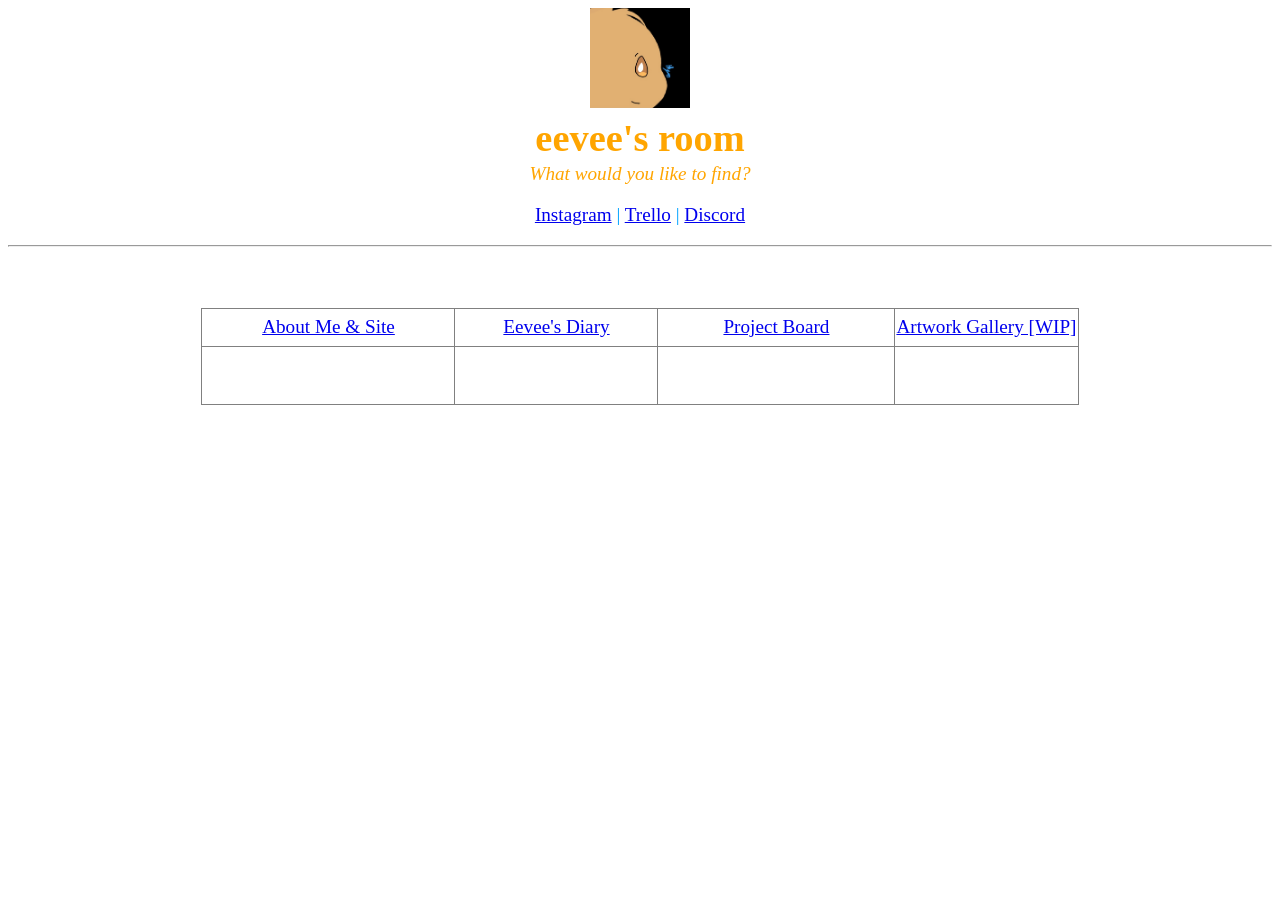
==== index.html @ 613fc3d8 "Change image file path" ====
<!DOCTYPE html>
<html lang="en">

<head>
    <meta charset="UTF-8">
    <meta http-equiv="X-UA-Compatible" content="IE=edge">
    <meta name="viewport" content="width=device-width, initial-scale=1.0">
    <meta name="description" content="Otherwise known as rhyzofan.">
    <link rel="stylesheet" href="./worklifebalance.css">
    <title>eevee's room</title>
</head>

<body>
    <header>
        <img src="eevee icon.jpg" title="drawing of eevee icon" width="100px" height="100px">
        <h1 style="margin-top: 3px; margin-bottom: 3px;">eevee's room</h1>
        <em>What would you like to find?</em>

        <nav>
            <p style="color:rgb(0, 162, 255);">
                <a href="https://instagram.com/evuyrhyz_">Instagram</a> |
                <a href="https://trello.com/b/radC39AW/rhyzos-ultimate-board">Trello</a> |
                <a href="silly.html">Discord</a>
            </p>
        </nav>
    </header>

    <hr>

    <main>
        <section>
            <p>Welcome to Eevee's homepage!</p>

            <table style="min-width: 700px; max-width: 2000px; margin: auto; border-color: #525252;">
                <tr style="height: 2em;">
                    <td><a href="aboutme.html"> About Me & Site </a></td>
                    <td style="min-width:200px;"><a href="diary.html"> Eevee's Diary </a></td>
                    <td><a href="https://trello.com/b/radC39AW/rhyzos-ultimate-board">Project Board</a></td>
                    <td><a href="artwork.html">Artwork Gallery [WIP]</a></td>
                </tr>
                <tr style="height: 3em;">
                    <td>find more about her</td>
                    <td>her journey lies here</td>
                    <td>see the project board on Trello</td>
                    <td>see her artworks</td>
                    <!--turotial links: diary.html-->
                </tr>
            </table>
        </section>
    </main>

    <footer>
        <p><small>&copy;rhyzo</small></p>
    </footer>

</body>


</html>
---- worklifebalance.css ----
header {
    justify-content: center;
    align-items: center;
    color: #FFA500;
    font-weight: lighter;
    margin-bottom: 10px;
}

body {
    justify-content: center;
    text-align: center;
    background: url(images/starry-sky.jpg);
    color: #FFFFFF;
    font-size: larger;
}

table {
    margin: auto;
    border-collapse: collapse;
}

td:nth-child(1) {
    width: 250px;
}

td:nth-child(2) {
    width: 150px;
}

td {
    border: 1px solid grey;
}

tbody td {
    text-align: center;
}


.silly-page {
    background: #000000;
    color: #FFFFFF;
    justify-content: center;
    text-align: center;
    line-height: 2;
}

.silly {
    background-color: palevioletred;
    font-size: 48px;
}

.diary {
    margin: 64px auto 0 auto;
    padding: 32px;
    max-width: 1200px;
    border-radius: 16px;
    background: #ffffff1f;
}
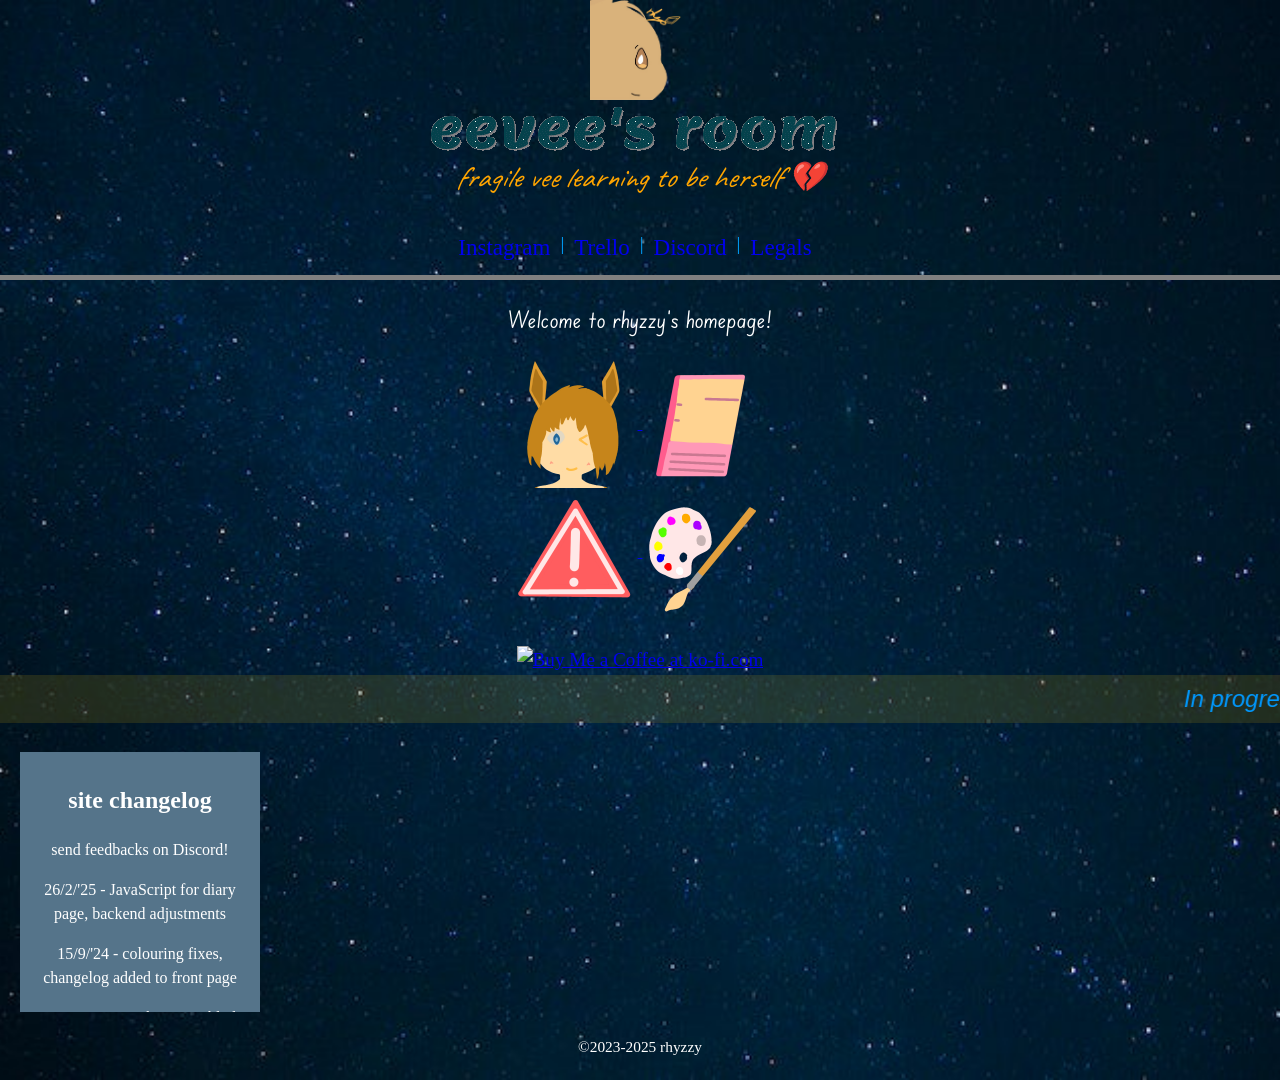
==== commit 39683024: "up to sync webpage last edited on 2025-2-26" ====
--- a/index.html
+++ b/index.html
@@ -7,53 +7,86 @@
     <meta name="viewport" content="width=device-width, initial-scale=1.0">
     <meta name="description" content="Otherwise known as rhyzofan.">
     <link rel="stylesheet" href="./worklifebalance.css">
+    <link rel="stylesheet" href="./sanitize.css">
+    <link rel="apple-touch-icon" sizes="180x180" href="/apple-touch-icon.png">
+    <link rel="icon" type="image/png" sizes="32x32" href="/favicon-32x32.png">
+    <link rel="icon" type="image/png" sizes="16x16" href="/favicon-16x16.png">
+    <link rel="manifest" href="/site.webmanifest">
     <title>eevee's room</title>
+    <style>
+        @import url('https://fonts.googleapis.com/css2?family=Caveat:wght@500&family=Edu+SA+Beginner&display=swap');
+    </style>
 </head>
 
 <body>
     <header>
-        <img src="eevee icon.jpg" title="drawing of eevee icon" width="100px" height="100px">
-        <h1 style="margin-top: 3px; margin-bottom: 3px;">eevee's room</h1>
-        <em>What would you like to find?</em>
+        <img src="images/eevee icon.png" title="drawing of eevee icon" width="100px" height="100px"><br>
+        <img src="images/title-textanim-40px.gif" title="eevee's room"><br>
+        <em style="font-family:'Caveat', cursive; font-size:30px;">fragile vee learning to be herself 💔</em>
 
         <nav>
-            <p style="color:rgb(0, 162, 255);">
-                <a href="https://instagram.com/evuyrhyz_">Instagram</a> |
+            <p>
+                <a href="https://instagram.com/rhyzzyx">Instagram</a> |
                 <a href="https://trello.com/b/radC39AW/rhyzos-ultimate-board">Trello</a> |
-                <a href="silly.html">Discord</a>
+                <a href="https://discord.gg/ybe5EncWBY" target="_blank">Discord</a> |
+                <a href="legals.html">Legals</a>
             </p>
         </nav>
     </header>
 
-    <hr>
 
     <main>
         <section>
-            <p>Welcome to Eevee's homepage!</p>
+            <p style="font-family: 'Edu SA Beginner', cursive; font-size:larger;">Welcome to rhyzzy's homepage!</p>
 
-            <table style="min-width: 700px; max-width: 2000px; margin: auto; border-color: #525252;">
-                <tr style="height: 2em;">
-                    <td><a href="aboutme.html"> About Me & Site </a></td>
-                    <td style="min-width:200px;"><a href="diary.html"> Eevee's Diary </a></td>
-                    <td><a href="https://trello.com/b/radC39AW/rhyzos-ultimate-board">Project Board</a></td>
-                    <td><a href="artwork.html">Artwork Gallery [WIP]</a></td>
-                </tr>
-                <tr style="height: 3em;">
-                    <td>find more about her</td>
-                    <td>her journey lies here</td>
-                    <td>see the project board on Trello</td>
-                    <td>see her artworks</td>
-                    <!--turotial links: diary.html-->
-                </tr>
-            </table>
+            <div>
+                <a href="aboutme.html">
+                    <img src="images/vee winkL.PNG" alt="about me" title="find out about her" width="128px"
+                        height="128px" class="homelink">
+                </a>
+                <a href="diary.html">
+                    <img src="images/diary.png" alt="eevee's diary" title="see her journal" width="128px"
+                        class="homelink"> <!-- tutorial link -->
+                </a><br>
+                <a href="legals.html">
+                    <img src="images/legals.png" alt="legals" title="read notes and warnings" width="128px"
+                        class="homelink">
+                </a>
+                <a href="artwork.html">
+                    <img src="images/artwork.png" alt="artwork" title="check her artworks" width="128px"
+                        class="homelink">
+                </a>
+            </div>
+            <br>
+            <a href='https://ko-fi.com/S6S4VLO34' target='_blank'><img height='36' style='border:0px;height:36px;'
+                    src='https://storage.ko-fi.com/cdn/kofi1.png?v=3' border='0'
+                    alt='Buy Me a Coffee at ko-fi.com' /></a>
+            <br>
+            <marquee class="GeneratedMarquee" direction="left" scrollamount="6" behavior="scroll">
+                In progress: interactive top page, object OC creation | Social media posts are slowed down due to mental
+                unstability >~< </marquee>
+                    <br>
+                    <div class="log-box"> <!--#115+219 (pair: style="position:relative")- 223 for interactive ver.-->
+                        <h2>site changelog</h2>
+                        <p>send feedbacks on Discord!</p>
+                        <p>26/2/'25 - JavaScript for diary page, backend adjustments</p>
+                        <p>15/9/'24 - colouring fixes, changelog added to front page</p>
+                        <p>03/9/'24 - Artwork page publicly open, sanitize.css installed for cross-device stability</p>
+                        <p>13/4/'24 - Legals page added, QoL adjustments</p>
+                        <p>02/2/'24 - smaller diary text, formatting changes</p>
+                        <p>08/8/'23 - new title, add marquee & Google Fonts</p>
+                        <p>29/7/'23 - favicon, link changes</p>
+                    </div>
+
+
         </section>
     </main>
 
     <footer>
-        <p><small>&copy;rhyzo</small></p>
+        <p><small>&copy;2023-2025 rhyzzy</small></p>
     </footer>
 
 </body>
 
 
-</html>
+</html>
--- a/worklifebalance.css
+++ b/worklifebalance.css
@@ -1,3 +1,5 @@
+@import url(sanitize.css);
+
 header {
     justify-content: center;
     align-items: center;
@@ -9,50 +11,169 @@
 body {
     justify-content: center;
     text-align: center;
-    background: url(images/starry-sky.jpg);
+    background: url(images/starry-sky.jpg) center top no-repeat;
+    background-size: cover;
+    background-color: #1a1a3a;
     color: #FFFFFF;
     font-size: larger;
 }
 
-table {
-    margin: auto;
-    border-collapse: collapse;
+nav {
+    background: fixed;
+    border-bottom: 5px solid grey;
 }
 
-td:nth-child(1) {
-    width: 250px;
+nav p {
+    display: flex;
+    list-style: none;
+    justify-content: center;
+    margin: 10px;
+    padding: 20px 10px 0 0;
+    color: rgb(0, 162, 255);
 }
 
-td:nth-child(2) {
-    width: 150px;
+nav p a {
+    display: block;
+    padding: 0 10px;
+    text-decoration: none;
+    font-size: larger;
+    color: fixed;
 }
 
-td {
-    border: 1px solid grey;
+.head-nav-wrapper {
+    position: fixed;
+    z-index: 1;
+    left: 0;
+    top: 0;
+    width: 100%;
+    background: #161736;
 }
 
-tbody td {
-    text-align: center;
+.main-wrapper {
+    position: relative;
+    z-index: 0;
+    left: 0;
+    top: 8px;
+    width: 100%;
 }
 
-
-.silly-page {
-    background: #000000;
-    color: #FFFFFF;
-    justify-content: center;
-    text-align: center;
-    line-height: 2;
+hr {
+    border: none;
+    height: 2px;
+    background: linear-gradient(90deg, #25b40a1a 0%, #25b4d2 50%, #25b40a1a 100%);
 }
 
-.silly {
-    background-color: palevioletred;
-    font-size: 48px;
+/* #286 291*/
+
+.GeneratedMarquee {
+    font-family: 'Trebuchet MS', sans-serif;
+    font-size: 1.25em;
+    font-style: italic;
+    line-height: 1em;
+    color: #0099FF;
+    background-color: #ffc40021;
+    padding: 0.5em;
 }
+
+.homelink {
+    transition: opacity 0.2s linear;
+}
+
+/* #293 */
+
+.homelink:hover {
+    opacity: 0.5;
+}
+
+.log-box {
+    overflow: scroll;
+    position: sticky;
+    top: 20px;
+    padding: 10px;
+    max-width: 240px;
+    max-height: 260px;
+    background: #55748a;
+    text-align: center;
+    font-size: 16px;
+    margin: 20px;
+    z-index: 100;
+}
+
+/*
+    .am-submenu {
+        width: auto;
+    }
+
+    .am-submenu ul {
+        list-style: none;
+        margin: 0;
+        padding: 0;
+
+        border: 1px solid #989898;
+        border-radius: 10px;
+        background: #e7e7e7;
+    }
+
+    .am-submenu li {
+        border-bottom: 1px solid #989898;
+    }
+
+    .am-submenu li:lastchild {
+        border-bottom: none;
+    }
+
+    .am-submenu li:hover {
+        background: #75c8ff;
+    }
+
+    .am-submenu a {
+        display: block;
+        padding: 10px 30px;
+        text-decoration: none;
+        color: #406485;
+    }
+*/
+
 
 .diary {
     margin: 64px auto 0 auto;
     padding: 32px;
-    max-width: 1200px;
+    max-width: 1024px;
     border-radius: 16px;
     background: #ffffff1f;
+}
+
+.diary h2 {
+    font-size: 1.8rem;
+    border-top: 5px solid rgba(0, 255, 255, 0.555);
+    margin-bottom: 10px;
+}
+
+article {
+    font-size: 20px;
+}
+
+.diary-excerpt p {
+    line-height: 1.6;
+    margin-bottom: 15px;
+}
+
+.diary-excerpt a {
+    color: #0066cc;
+    text-decoration: none;
+}
+
+.diary-excerpt a:hover {
+    text-decoration: underline;
+}
+
+.diary-full {
+    max-height: 0;
+    overflow: hidden;
+    transition: max-height 0.5s ease-out;
+}
+
+.diary-full.open {
+    max-height: 1500px;
+    /* Adjust this value according to your content size */
 }
--- a/sanitize.css
+++ b/sanitize.css
@@ -0,0 +1,566 @@
+/* Document
+ * ========================================================================== */
+
+/**
+ * Add border box sizing in all browsers (opinionated).
+ */
+
+*,
+::before,
+::after {
+  box-sizing: border-box;
+}
+
+/**
+ * 1. Add text decoration inheritance in all browsers (opinionated).
+ * 2. Add vertical alignment inheritance in all browsers (opinionated).
+ */
+
+::before,
+::after {
+  text-decoration: inherit; /* 1 */
+  vertical-align: inherit; /* 2 */
+}
+
+/**
+ * 1. Use the default cursor in all browsers (opinionated).
+ * 2. Change the line height in all browsers (opinionated).
+ * 3. Use a 4-space tab width in all browsers (opinionated).
+ * 4. Remove the grey highlight on links in iOS (opinionated).
+ * 5. Prevent adjustments of font size after orientation changes in
+ *    IE on Windows Phone and in iOS.
+ * 6. Breaks words to prevent overflow in all browsers (opinionated).
+ */
+
+html {
+  cursor: default; /* 1 */
+  line-height: 1.5; /* 2 */
+  -moz-tab-size: 4; /* 3 */
+  tab-size: 4; /* 3 */
+  -webkit-tap-highlight-color: transparent /* 4 */;
+  -ms-text-size-adjust: 100%; /* 5 */
+  -webkit-text-size-adjust: 100%; /* 5 */
+  word-break: break-word; /* 6 */
+}
+
+/* Sections
+ * ========================================================================== */
+
+/**
+ * Remove the margin in all browsers (opinionated).
+ */
+
+body {
+  margin: 0;
+}
+
+/**
+ * Correct the font size and margin on `h1` elements within `section` and
+ * `article` contexts in Chrome, Edge, Firefox, and Safari.
+ */
+
+h1 {
+  font-size: 2em;
+  margin: 0.67em 0;
+}
+
+/* Grouping content
+ * ========================================================================== */
+
+/**
+ * Remove the margin on nested lists in Chrome, Edge, IE, and Safari.
+ */
+
+dl dl,
+dl ol,
+dl ul,
+ol dl,
+ul dl {
+  margin: 0;
+}
+
+/**
+ * Remove the margin on nested lists in Edge 18- and IE.
+ */
+
+ol ol,
+ol ul,
+ul ol,
+ul ul {
+  margin: 0;
+}
+
+/**
+ * 1. Add the correct sizing in Firefox.
+ * 2. Show the overflow in Edge 18- and IE.
+ */
+
+hr {
+  height: 0; /* 1 */
+  overflow: visible; /* 2 */
+}
+
+/**
+ * Add the correct display in IE.
+ */
+
+main {
+  display: block;
+}
+
+/**
+ * Remove the list style on navigation lists in all browsers (opinionated).
+ */
+
+nav ol,
+nav ul {
+  list-style: none;
+  padding: 0;
+}
+
+/**
+ * 1. Correct the inheritance and scaling of font size in all browsers.
+ * 2. Correct the odd `em` font sizing in all browsers.
+ */
+
+pre {
+  font-family: monospace, monospace; /* 1 */
+  font-size: 1em; /* 2 */
+}
+
+/* Text-level semantics
+ * ========================================================================== */
+
+/**
+ * Remove the gray background on active links in IE 10.
+ */
+
+a {
+  background-color: transparent;
+}
+
+/**
+ * Add the correct text decoration in Edge 18-, IE, and Safari.
+ */
+
+abbr[title] {
+  text-decoration: underline;
+  text-decoration: underline dotted;
+}
+
+/**
+ * Add the correct font weight in Chrome, Edge, and Safari.
+ */
+
+b,
+strong {
+  font-weight: bolder;
+}
+
+/**
+ * 1. Correct the inheritance and scaling of font size in all browsers.
+ * 2. Correct the odd `em` font sizing in all browsers.
+ */
+
+code,
+kbd,
+samp {
+  font-family: monospace, monospace; /* 1 */
+  font-size: 1em; /* 2 */
+}
+
+/**
+ * Add the correct font size in all browsers.
+ */
+
+small {
+  font-size: 80%;
+}
+
+/* Embedded content
+ * ========================================================================== */
+
+/*
+ * Change the alignment on media elements in all browsers (opinionated).
+ */
+
+audio,
+canvas,
+iframe,
+img,
+svg,
+video {
+  vertical-align: middle;
+}
+
+/**
+ * Add the correct display in IE 9-.
+ */
+
+audio,
+video {
+  display: inline-block;
+}
+
+/**
+ * Add the correct display in iOS 4-7.
+ */
+
+audio:not([controls]) {
+  display: none;
+  height: 0;
+}
+
+/**
+ * Remove the border on iframes in all browsers (opinionated).
+ */
+
+iframe {
+  border-style: none;
+}
+
+/**
+ * Remove the border on images within links in IE 10-.
+ */
+
+img {
+  border-style: none;
+}
+
+/**
+ * Change the fill color to match the text color in all browsers (opinionated).
+ */
+
+svg:not([fill]) {
+  fill: currentColor;
+}
+
+/**
+ * Hide the overflow in IE.
+ */
+
+svg:not(:root) {
+  overflow: hidden;
+}
+
+/* Tabular data
+ * ========================================================================== */
+
+/**
+ * Collapse border spacing in all browsers (opinionated).
+ */
+
+table {
+  border-collapse: collapse;
+}
+
+/* Forms
+ * ========================================================================== */
+
+/**
+ * Remove the margin on controls in Safari.
+ */
+
+button,
+input,
+select {
+  margin: 0;
+}
+
+/**
+ * 1. Show the overflow in IE.
+ * 2. Remove the inheritance of text transform in Edge 18-, Firefox, and IE.
+ */
+
+button {
+  overflow: visible; /* 1 */
+  text-transform: none; /* 2 */
+}
+
+/**
+ * Correct the inability to style buttons in iOS and Safari.
+ */
+
+button,
+[type="button"],
+[type="reset"],
+[type="submit"] {
+  -webkit-appearance: button;
+}
+
+/**
+ * 1. Change the inconsistent appearance in all browsers (opinionated).
+ * 2. Correct the padding in Firefox.
+ */
+
+fieldset {
+  border: 1px solid #a0a0a0; /* 1 */
+  padding: 0.35em 0.75em 0.625em; /* 2 */
+}
+
+/**
+ * Show the overflow in Edge 18- and IE.
+ */
+
+input {
+  overflow: visible;
+}
+
+/**
+ * 1. Correct the text wrapping in Edge 18- and IE.
+ * 2. Correct the color inheritance from `fieldset` elements in IE.
+ */
+
+legend {
+  color: inherit; /* 2 */
+  display: table; /* 1 */
+  max-width: 100%; /* 1 */
+  white-space: normal; /* 1 */
+}
+
+/**
+ * 1. Add the correct display in Edge 18- and IE.
+ * 2. Add the correct vertical alignment in Chrome, Edge, and Firefox.
+ */
+
+progress {
+  display: inline-block; /* 1 */
+  vertical-align: baseline; /* 2 */
+}
+
+/**
+ * Remove the inheritance of text transform in Firefox.
+ */
+
+select {
+  text-transform: none;
+}
+
+/**
+ * 1. Remove the margin in Firefox and Safari.
+ * 2. Remove the default vertical scrollbar in IE.
+ * 3. Change the resize direction in all browsers (opinionated).
+ */
+
+textarea {
+  margin: 0; /* 1 */
+  overflow: auto; /* 2 */
+  resize: vertical; /* 3 */
+}
+
+/**
+ * Remove the padding in IE 10-.
+ */
+
+[type="checkbox"],
+[type="radio"] {
+  padding: 0;
+}
+
+/**
+ * 1. Correct the odd appearance in Chrome, Edge, and Safari.
+ * 2. Correct the outline style in Safari.
+ */
+
+[type="search"] {
+  -webkit-appearance: textfield; /* 1 */
+  outline-offset: -2px; /* 2 */
+}
+
+/**
+ * Correct the cursor style of increment and decrement buttons in Safari.
+ */
+
+::-webkit-inner-spin-button,
+::-webkit-outer-spin-button {
+  height: auto;
+}
+
+/**
+ * Correct the text style of placeholders in Chrome, Edge, and Safari.
+ */
+
+::-webkit-input-placeholder {
+  color: inherit;
+  opacity: 0.54;
+}
+
+/**
+ * Remove the inner padding in Chrome, Edge, and Safari on macOS.
+ */
+
+::-webkit-search-decoration {
+  -webkit-appearance: none;
+}
+
+/**
+ * 1. Correct the inability to style upload buttons in iOS and Safari.
+ * 2. Change font properties to `inherit` in Safari.
+ */
+
+::-webkit-file-upload-button {
+  -webkit-appearance: button; /* 1 */
+  font: inherit; /* 2 */
+}
+
+/**
+ * Remove the inner border and padding of focus outlines in Firefox.
+ */
+
+::-moz-focus-inner {
+  border-style: none;
+  padding: 0;
+}
+
+/**
+ * Restore the focus outline styles unset by the previous rule in Firefox.
+ */
+
+:-moz-focusring {
+  outline: 1px dotted ButtonText;
+}
+
+/**
+ * Remove the additional :invalid styles in Firefox.
+ */
+
+:-moz-ui-invalid {
+  box-shadow: none;
+}
+
+/* Interactive
+ * ========================================================================== */
+
+/*
+ * Add the correct display in Edge 18- and IE.
+ */
+
+details {
+  display: block;
+}
+
+/*
+ * Add the correct styles in Edge 18-, IE, and Safari.
+ */
+
+dialog {
+  background-color: white;
+  border: solid;
+  color: black;
+  display: block;
+  height: -moz-fit-content;
+  height: -webkit-fit-content;
+  height: fit-content;
+  left: 0;
+  margin: auto;
+  padding: 1em;
+  position: absolute;
+  right: 0;
+  width: -moz-fit-content;
+  width: -webkit-fit-content;
+  width: fit-content;
+}
+
+dialog:not([open]) {
+  display: none;
+}
+
+/*
+ * Add the correct display in all browsers.
+ */
+
+summary {
+  display: list-item;
+}
+
+/* Scripting
+ * ========================================================================== */
+
+/**
+ * Add the correct display in IE 9-.
+ */
+
+canvas {
+  display: inline-block;
+}
+
+/**
+ * Add the correct display in IE.
+ */
+
+template {
+  display: none;
+}
+
+/* User interaction
+ * ========================================================================== */
+
+/*
+ * 1. Remove the tapping delay in IE 10.
+ * 2. Remove the tapping delay on clickable elements
+      in all browsers (opinionated).
+ */
+
+a,
+area,
+button,
+input,
+label,
+select,
+summary,
+textarea,
+[tabindex] {
+  -ms-touch-action: manipulation; /* 1 */
+  touch-action: manipulation; /* 2 */
+}
+
+/**
+ * Add the correct display in IE 10-.
+ */
+
+[hidden] {
+  display: none;
+}
+
+/* Accessibility
+ * ========================================================================== */
+
+/**
+ * Change the cursor on busy elements in all browsers (opinionated).
+ */
+
+[aria-busy="true"] {
+  cursor: progress;
+}
+
+/*
+ * Change the cursor on control elements in all browsers (opinionated).
+ */
+
+[aria-controls] {
+  cursor: pointer;
+}
+
+/*
+ * Change the cursor on disabled, not-editable, or otherwise
+ * inoperable elements in all browsers (opinionated).
+ */
+
+[aria-disabled="true"],
+[disabled] {
+  cursor: not-allowed;
+}
+
+/*
+ * Change the display on visually hidden accessible elements
+ * in all browsers (opinionated).
+ */
+
+[aria-hidden="false"][hidden] {
+  display: initial;
+}
+
+[aria-hidden="false"][hidden]:not(:focus) {
+  clip: rect(0, 0, 0, 0);
+  position: absolute;
+}
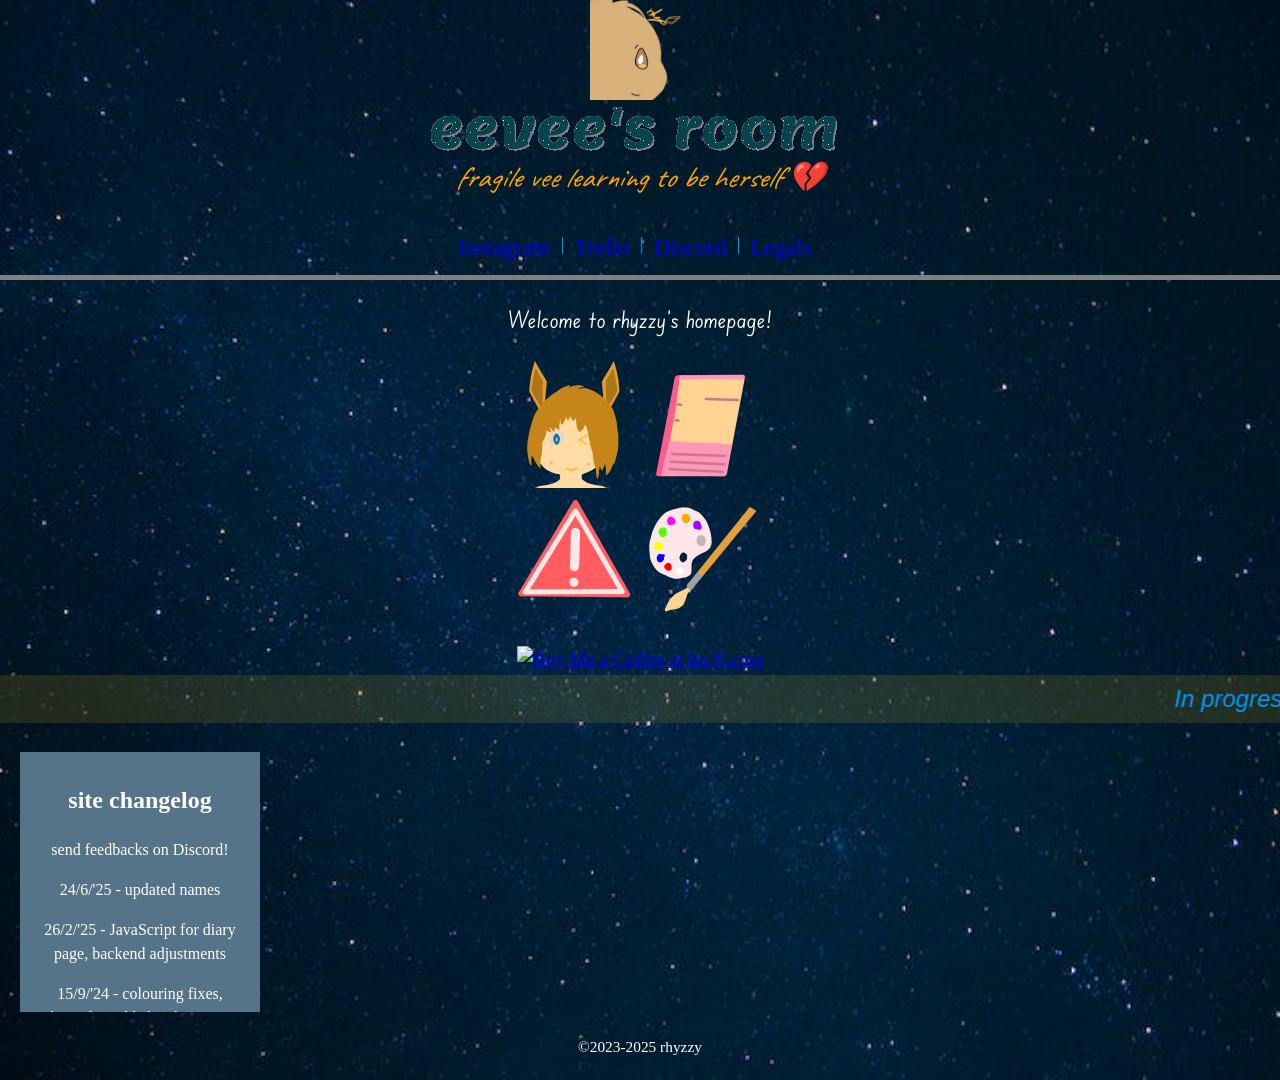
==== commit b80999ba: "Update names, up to sync legals Also update not_found.html because i am silly" ====
--- a/index.html
+++ b/index.html
@@ -26,7 +26,7 @@
 
         <nav>
             <p>
-                <a href="https://instagram.com/rhyzzyx">Instagram</a> |
+                <a href="https://instagram.com/rhyzvee">Instagram</a> |
                 <a href="https://trello.com/b/radC39AW/rhyzos-ultimate-board">Trello</a> |
                 <a href="https://discord.gg/ybe5EncWBY" target="_blank">Discord</a> |
                 <a href="legals.html">Legals</a>
@@ -63,12 +63,13 @@
                     alt='Buy Me a Coffee at ko-fi.com' /></a>
             <br>
             <marquee class="GeneratedMarquee" direction="left" scrollamount="6" behavior="scroll">
-                In progress: interactive top page, object OC creation | Social media posts are slowed down due to mental
-                unstability >~< </marquee>
+                In progress: Minecraft mapart creation, object OC creation | Social media posts are slowed down due to
+                mental unstability >~< </marquee>
                     <br>
                     <div class="log-box"> <!--#115+219 (pair: style="position:relative")- 223 for interactive ver.-->
                         <h2>site changelog</h2>
                         <p>send feedbacks on Discord!</p>
+                        <p>24/6/'25 - updated names</p>
                         <p>26/2/'25 - JavaScript for diary page, backend adjustments</p>
                         <p>15/9/'24 - colouring fixes, changelog added to front page</p>
                         <p>03/9/'24 - Artwork page publicly open, sanitize.css installed for cross-device stability</p>
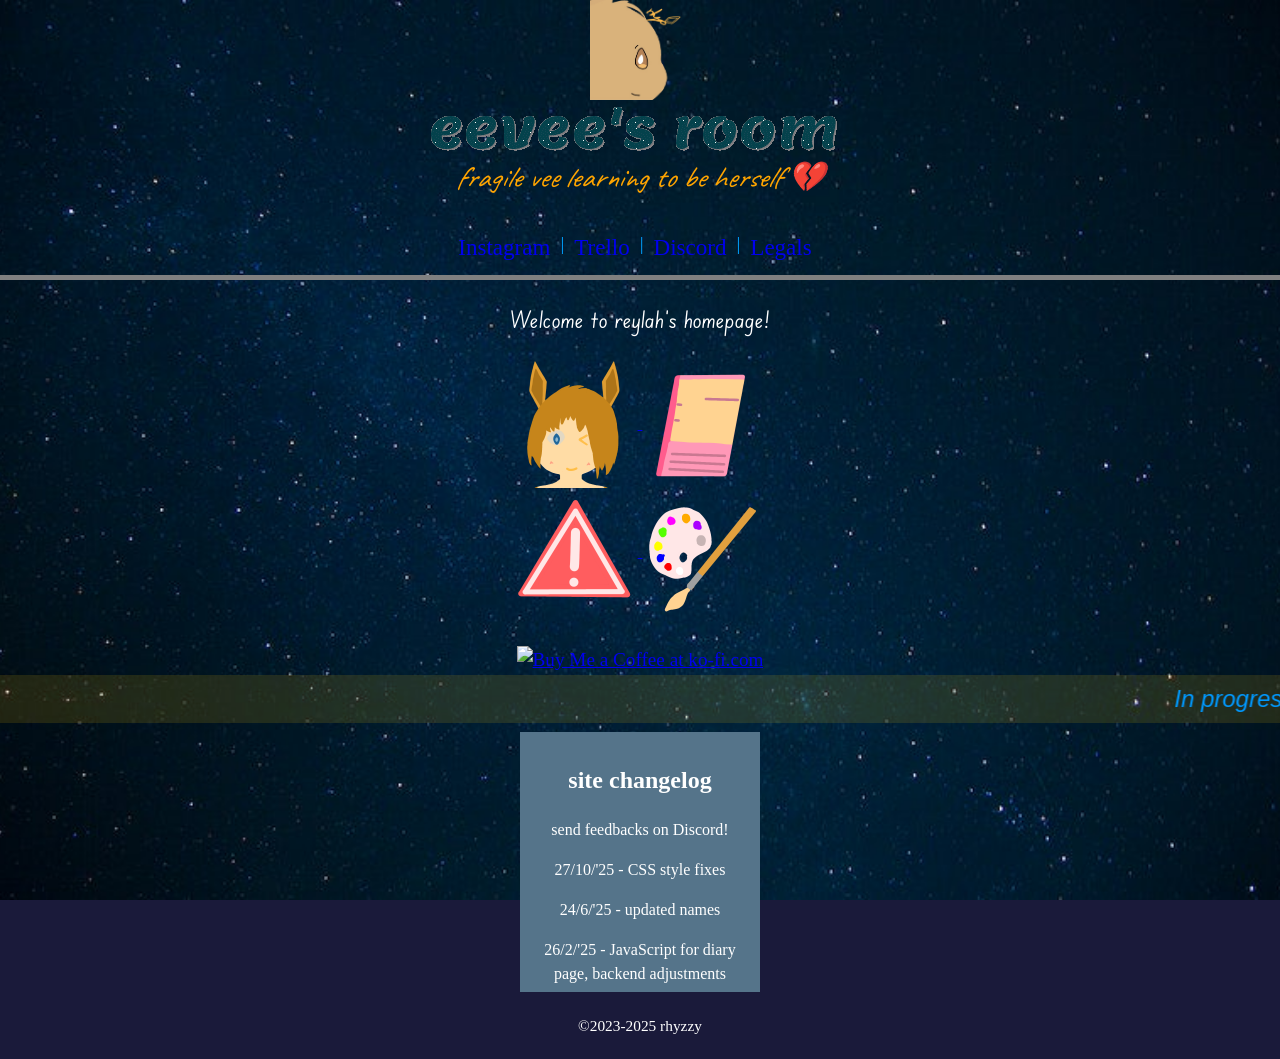
==== commit 2fe055d6: "CSS cleanup fix background image and hopefully the log box" ====
--- a/index.html
+++ b/index.html
@@ -1,5 +1,7 @@
 <!DOCTYPE html>
 <html lang="en">
+
+<!--stealing any of these codes are not worth the time and attempt.-->
 
 <head>
     <meta charset="UTF-8">
@@ -37,7 +39,7 @@
 
     <main>
         <section>
-            <p style="font-family: 'Edu SA Beginner', cursive; font-size:larger;">Welcome to rhyzzy's homepage!</p>
+            <p style="font-family: 'Edu SA Beginner', cursive; font-size:larger;">Welcome to reylah's homepage!</p>
 
             <div>
                 <a href="aboutme.html">
@@ -69,6 +71,7 @@
                     <div class="log-box"> <!--#115+219 (pair: style="position:relative")- 223 for interactive ver.-->
                         <h2>site changelog</h2>
                         <p>send feedbacks on Discord!</p>
+                        <p>27/10/'25 - CSS style fixes</p>
                         <p>24/6/'25 - updated names</p>
                         <p>26/2/'25 - JavaScript for diary page, backend adjustments</p>
                         <p>15/9/'24 - colouring fixes, changelog added to front page</p>
--- a/worklifebalance.css
+++ b/worklifebalance.css
@@ -11,9 +11,12 @@
 body {
     justify-content: center;
     text-align: center;
-    background: url(images/starry-sky.jpg) center top no-repeat;
+    background-image: url(images/starry-sky.jpg);
+    background-repeat: no-repeat;
+    background-position: center top;
     background-size: cover;
     background-color: #1a1a3a;
+    background-attachment: fixed;
     color: #FFFFFF;
     font-size: larger;
 }
@@ -95,7 +98,7 @@
     background: #55748a;
     text-align: center;
     font-size: 16px;
-    margin: 20px;
+    margin: auto;
     z-index: 100;
 }
 
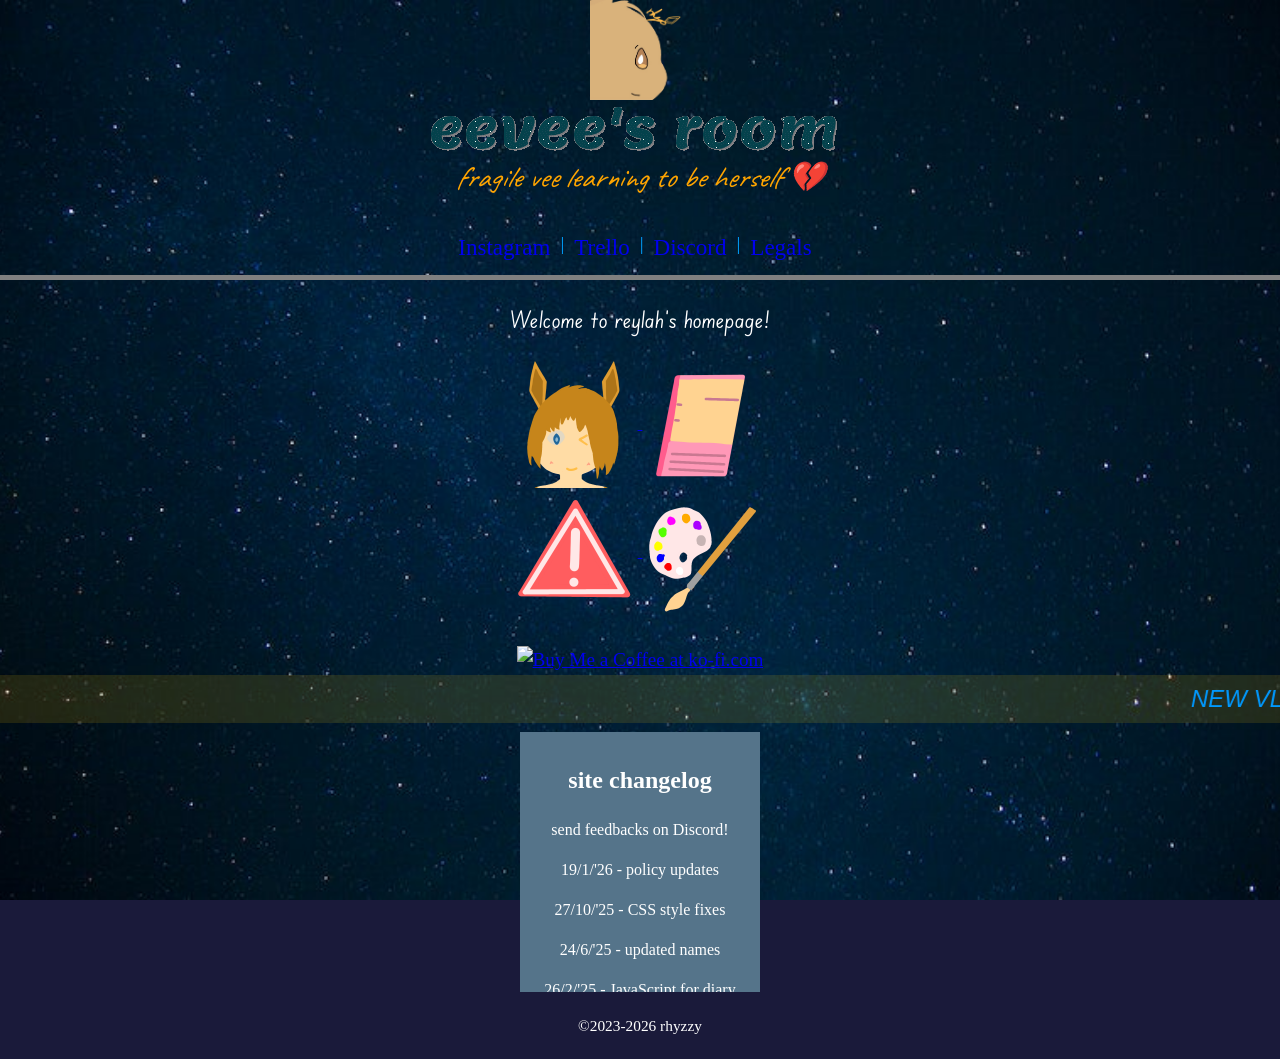
==== commit 2f82ff05: "policy and status updates Updated leftover deadnames.  Policy: grammar fixes, more formal writing, r" ====
--- a/index.html
+++ b/index.html
@@ -65,12 +65,13 @@
                     alt='Buy Me a Coffee at ko-fi.com' /></a>
             <br>
             <marquee class="GeneratedMarquee" direction="left" scrollamount="6" behavior="scroll">
-                In progress: Minecraft mapart creation, object OC creation | Social media posts are slowed down due to
+                NEW VLOG: https://youtu.be/tnugTZTN3c0 | In progress: content updates on social media | Social media posts are slowed down due to
                 mental unstability >~< </marquee>
                     <br>
                     <div class="log-box"> <!--#115+219 (pair: style="position:relative")- 223 for interactive ver.-->
                         <h2>site changelog</h2>
                         <p>send feedbacks on Discord!</p>
+                        <p>19/1/'26 - policy updates</p>
                         <p>27/10/'25 - CSS style fixes</p>
                         <p>24/6/'25 - updated names</p>
                         <p>26/2/'25 - JavaScript for diary page, backend adjustments</p>
@@ -87,7 +88,7 @@
     </main>
 
     <footer>
-        <p><small>&copy;2023-2025 rhyzzy</small></p>
+        <p><small>&copy;2023-2026 rhyzzy</small></p>
     </footer>
 
 </body>
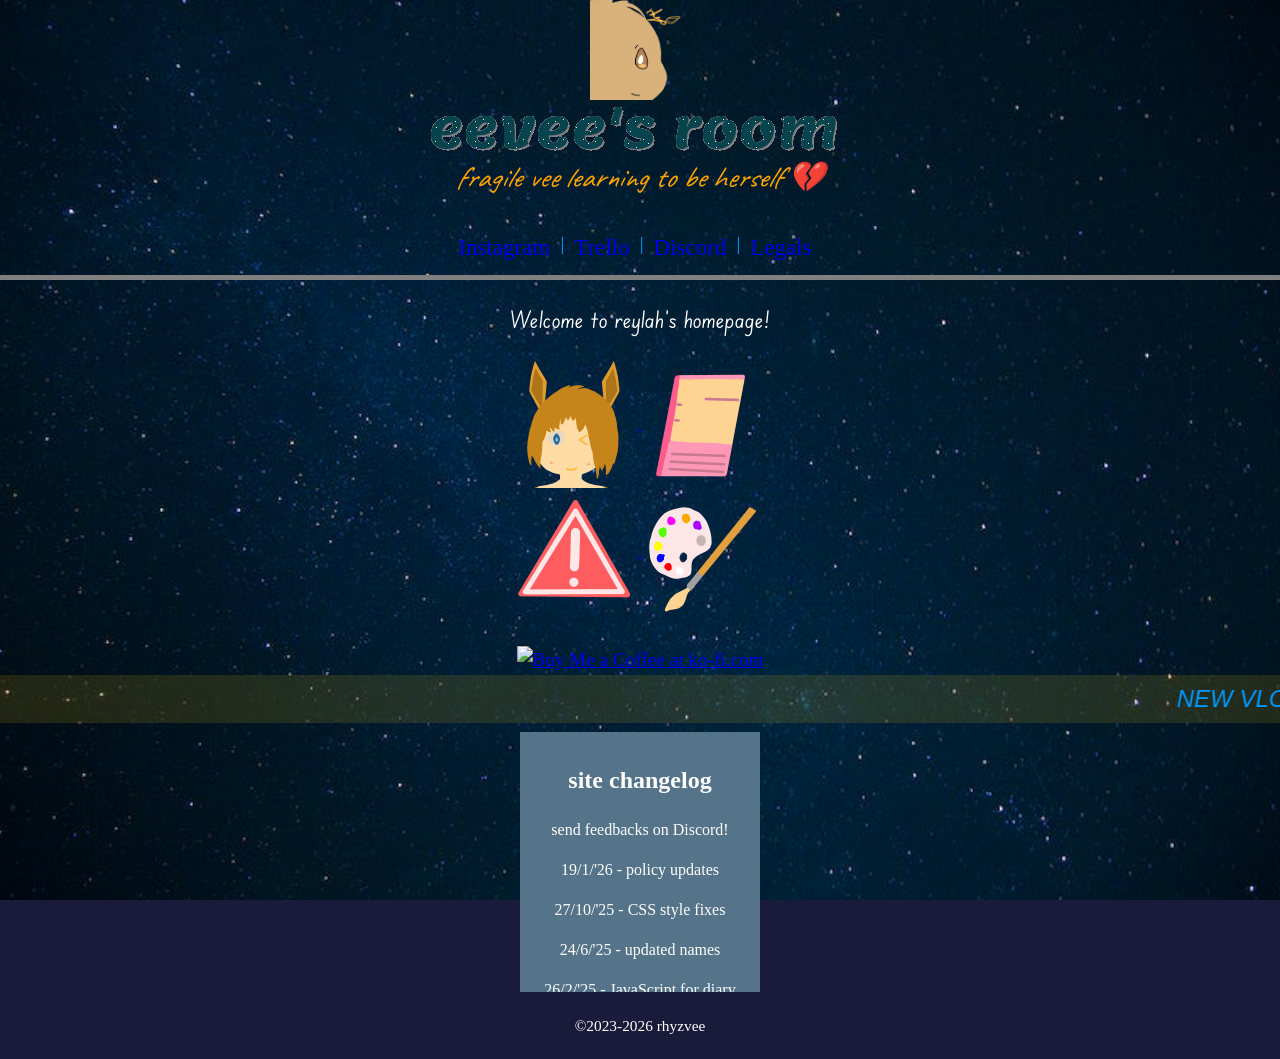
==== commit f5b468bc: "lightfix name consistency" ====
--- a/index.html
+++ b/index.html
@@ -65,7 +65,7 @@
                     alt='Buy Me a Coffee at ko-fi.com' /></a>
             <br>
             <marquee class="GeneratedMarquee" direction="left" scrollamount="6" behavior="scroll">
-                NEW VLOG: https://youtu.be/tnugTZTN3c0 | In progress: content updates on social media | Social media posts are slowed down due to
+                NEW VLOG: https://youtu.be/tnugTZTN3c0 | Social media posts are slowed down due to
                 mental unstability >~< </marquee>
                     <br>
                     <div class="log-box"> <!--#115+219 (pair: style="position:relative")- 223 for interactive ver.-->
@@ -88,7 +88,7 @@
     </main>
 
     <footer>
-        <p><small>&copy;2023-2026 rhyzzy</small></p>
+        <p><small>&copy;2023-2026 rhyzvee</small></p>
     </footer>
 
 </body>
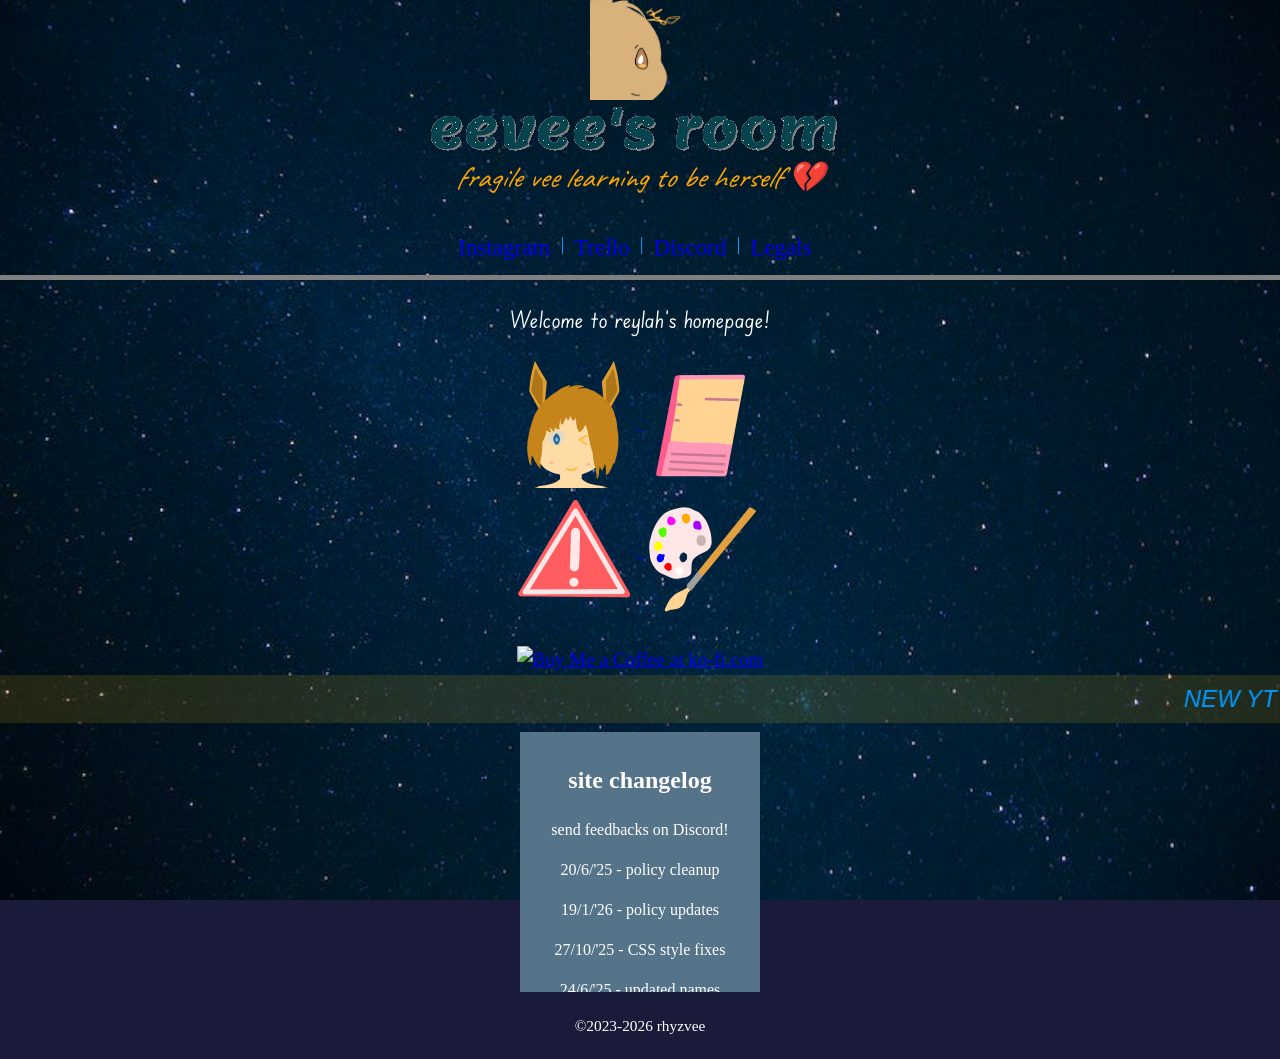
==== commit b24f8e90: "policy cleanup rushed edit before publishing the new video.  - overall cleanup for policies - new pa" ====
--- a/index.html
+++ b/index.html
@@ -1,7 +1,7 @@
 <!DOCTYPE html>
 <html lang="en">
 
-<!--stealing any of these codes are not worth the time and attempt.-->
+<!--stealing any of these codes are not worth the time and attempt. I'm not a professional at anything like this! So meow.-->
 
 <head>
     <meta charset="UTF-8">
@@ -65,12 +65,12 @@
                     alt='Buy Me a Coffee at ko-fi.com' /></a>
             <br>
             <marquee class="GeneratedMarquee" direction="left" scrollamount="6" behavior="scroll">
-                NEW VLOG: https://youtu.be/tnugTZTN3c0 | Social media posts are slowed down due to
-                mental unstability >~< </marquee>
+                NEW YT VIDEO: <a href="https://youtu.be/95on-Q8bZwE">Create Estrogen.. in peaceful mode?</a> | Redesigning vee... | Instagram no longer active. Mentally unavailable >~< </marquee>
                     <br>
                     <div class="log-box"> <!--#115+219 (pair: style="position:relative")- 223 for interactive ver.-->
                         <h2>site changelog</h2>
                         <p>send feedbacks on Discord!</p>
+                        <p>20/6/'25 - policy cleanup</p>
                         <p>19/1/'26 - policy updates</p>
                         <p>27/10/'25 - CSS style fixes</p>
                         <p>24/6/'25 - updated names</p>
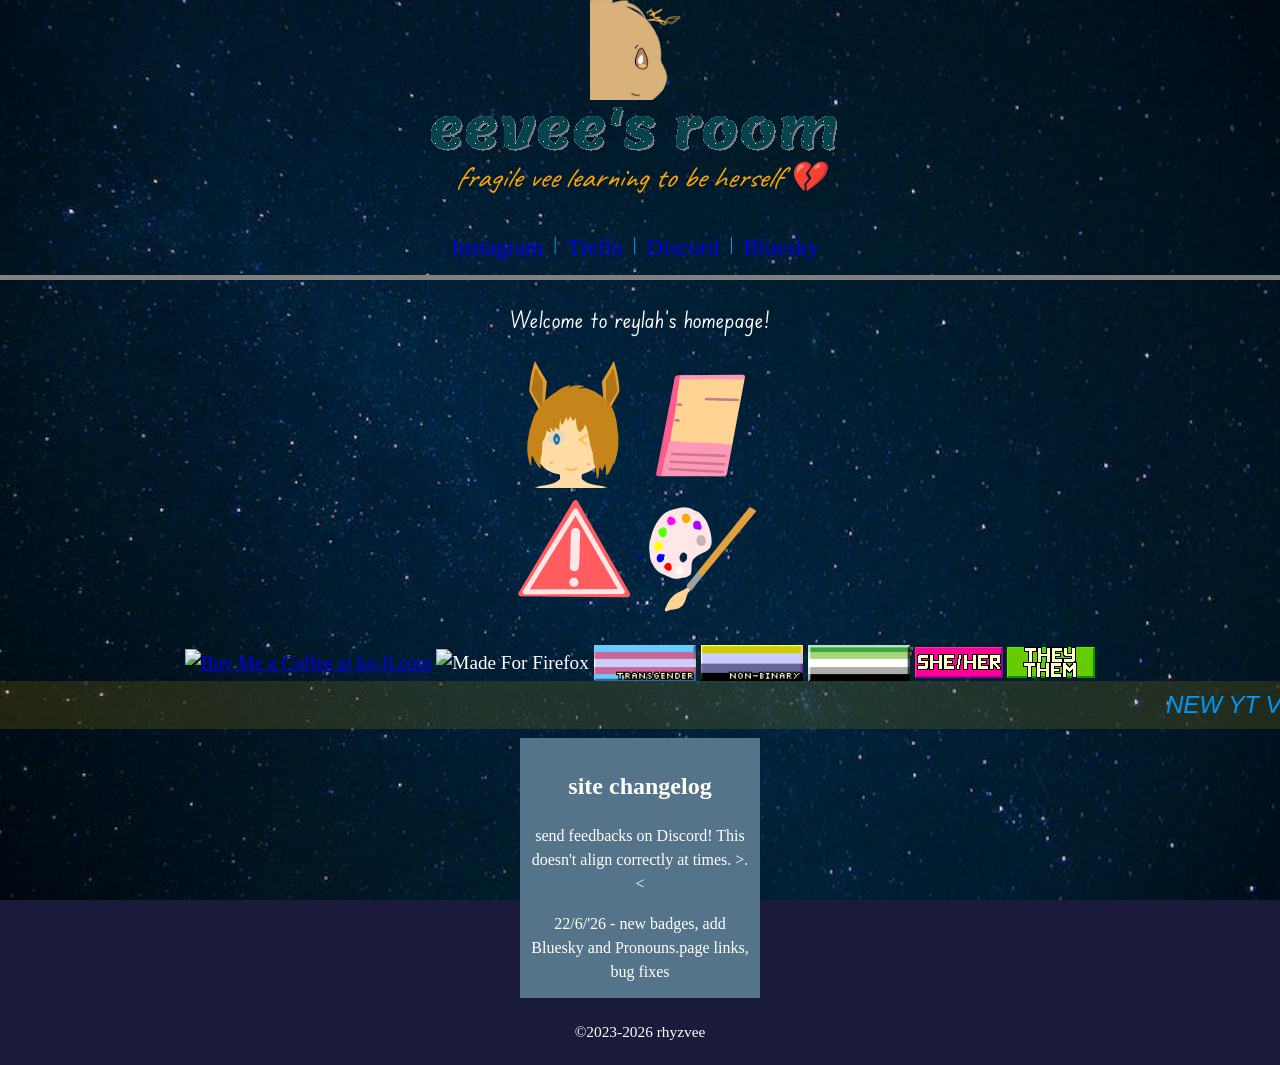
==== commit 2addc630: "badges and links update new badges, add Bluesky and Pronouns.page links, bug fixes  update readme.md" ====
--- a/index.html
+++ b/index.html
@@ -31,7 +31,7 @@
                 <a href="https://instagram.com/rhyzvee">Instagram</a> |
                 <a href="https://trello.com/b/radC39AW/rhyzos-ultimate-board">Trello</a> |
                 <a href="https://discord.gg/ybe5EncWBY" target="_blank">Discord</a> |
-                <a href="legals.html">Legals</a>
+                <a href="https://bsky.app/profile/rhyzvee.bsky.social">Bluesky</a>
             </p>
         </nav>
     </header>
@@ -60,17 +60,27 @@
                 </a>
             </div>
             <br>
-            <a href='https://ko-fi.com/S6S4VLO34' target='_blank'><img height='36' style='border:0px;height:36px;'
-                    src='https://storage.ko-fi.com/cdn/kofi1.png?v=3' border='0'
+            <a href='https://ko-fi.com/S6S4VLO34' target='_blank'><img style='border:0px;height:36px;'
+                    src='https://storage.ko-fi.com/cdn/kofi1.png?v=3'
                     alt='Buy Me a Coffee at ko-fi.com' /></a>
+            <img src="https://floof.fm/themes/floof/img/88x31-firefox.png" alt="Made For Firefox">
+            <a href='https://en.pronouns.page/terminology?filter=transgender' target='_blank'><img style='border:0px;height:36px;'
+                    src="images/badge_transgender.gif" title='this eevee is transgender' /></a>
+            <a href='https://en.pronouns.page/terminology?filter=nonbinary' target='_blank'><img style='border:0px;height:36px;'
+                    src="images/badge_nonbinary.gif" title='this eevee is nonbinary (as japan does not allow trans)' /></a>
+            <a href='https://en.pronouns.page/terminology?filter=aromantic' target='_blank'><img style='border:0px;height:36px;'
+                    src="images/badge-aro.png" title='this eevee is aromantic' /></a>
+            <img src="images/badge_she_her.png" title="pronouns are she/her">
+            <img src="images/badge_they_them.png" title="pronouns are they/them">
             <br>
             <marquee class="GeneratedMarquee" direction="left" scrollamount="6" behavior="scroll">
                 NEW YT VIDEO: <a href="https://youtu.be/95on-Q8bZwE">Create Estrogen.. in peaceful mode?</a> | Redesigning vee... | Instagram no longer active. Mentally unavailable >~< </marquee>
                     <br>
                     <div class="log-box"> <!--#115+219 (pair: style="position:relative")- 223 for interactive ver.-->
                         <h2>site changelog</h2>
-                        <p>send feedbacks on Discord!</p>
-                        <p>20/6/'25 - policy cleanup</p>
+                        <p>send feedbacks on Discord! This doesn't align correctly at times. >.< </p>
+                        <p>22/6/'26 - new badges, add Bluesky and Pronouns.page links, bug fixes</p>
+                        <p>20/6/'26 - policy cleanup</p>
                         <p>19/1/'26 - policy updates</p>
                         <p>27/10/'25 - CSS style fixes</p>
                         <p>24/6/'25 - updated names</p>
